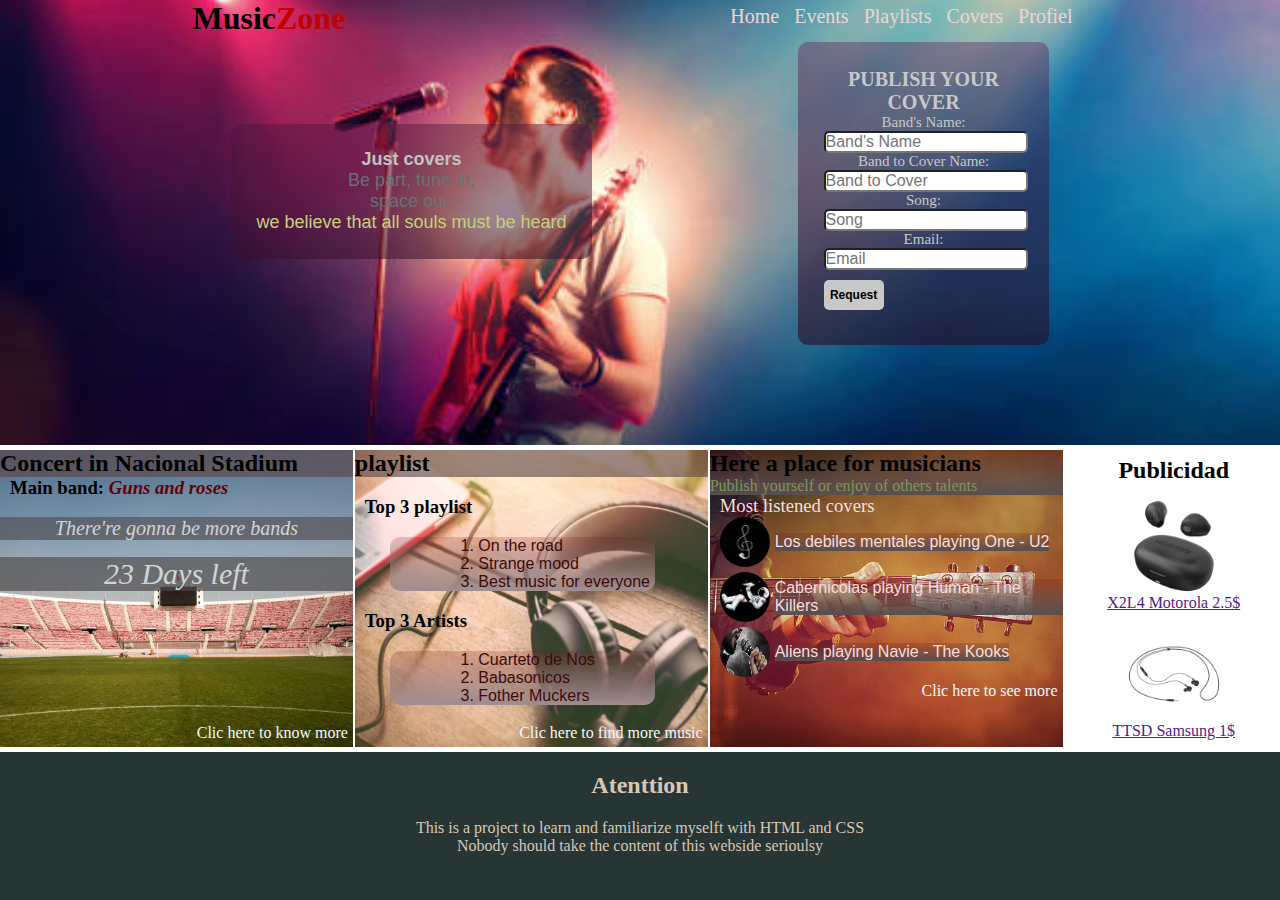
==== index.html @ a1c2e53d "Primer Push" ====
<!DOCTYPE html>
<html lang="en">

<head>
    <meta charset="UTF-8">
    <meta http-equiv="X-UA-Compatible" content="IE=edge">
    <meta name="viewport" content="width=device-width, initial-scale=1.0">
    <meta name="description" content="Enjoy of playlist, radio and events like concerts, also upload a cover yours">
    <meta name="keywords" content="ARTIST, PLAYLIST, COVER, CONCERT, EVENT, MUSIC, RADIO">
    <title>MusicZone</title>
    <link rel="stylesheet" href="./css/styles.css">
</head>

<body id="grid_container">
    <header id="index_header">
        <div id="index_up_header">
            <h1>Music<span>Zone</span></h1>
            <nav>
                <ul>
                    <li><a href="./index.html">Home</a></li>
                    <li><a href="./ticket.html">Events</a></li>
                    <li><a href="./playlist.html">Playlists</a></li>
                    <li><a href="./covers.html">Covers</a></li>
                    <li><a href="./profiel.html">Profiel</a></li>
                </ul>
            </nav>
        </div>

        <div id="index_header_box">
            <section>
                <p id="index_header_box_p1"><strong>Just covers</strong><br>Be part, tune in,<br> space out.</p>
                <p id="index_header_box_p2">we believe that all souls must be heard</p>
            </section>
            <section id="registration-form">
                <h2>Publish your cover</h2>
                <form action="#" method="post">
                    <p>Band's Name:</p>
                    <input type="text" name="bandname" placeholder="Band's Name">
                    <p>Band to Cover Name:</p>
                    <input type="text" name="bandtocover" placeholder="Band to Cover">
                    <p>Song:</p>
                    <input type="text" name="song" placeholder="Song">
                    <p>Email:</p>
                    <input type="email" name="email" placeholder="Email">
                    <button type="submit">Request</button>
                </form>
            </section>
        </div>

    </header>
    <main id="index_main">
        <div id="index_main_event">
            <section>
                <div>
                    <h2>Concert in Nacional Stadium</h2>
                </div>
                <h3>Main band: <span>Guns and roses</span></h3>
                <p>There're gonna be more bands</p>
                <p><span>23 Days left</span></p>
            </section>
            <a href="">Clic here to know more</a>
        </div>
        <div id="index_main_playlist">
            <div>
                <h2>playlist</h2>
            </div>
            <h3>Top 3 playlist</h3>
            <section>
                <ol>
                    <li>On the road</li>
                    <li>Strange mood</li>
                    <li>Best music for everyone</li>
                </ol>
            </section>
            <h3>Top 3 Artists</h3>
            <section>
                <ol>
                    <li>Cuarteto de Nos</li>
                    <li>Babasonicos</li>
                    <li>Fother Muckers</li>
                </ol>
            </section>
            <a href="">Clic here to find more music</a>
        </div>
        <div id="index_main_cover">
            <section>
                <h2>Here a place for musicians</h2>
                <p>Publish yourself or enjoy of others talents</p>
            </section>
            <h3>Most listened covers</h3>
            <ul>
                <li>
                    <img src="./img/note.png" alt="profiel_1">
                    <p>Los debiles mentales playing One - U2</p>
                </li>
                <li>
                    <img src="./img/space.jpg" alt="profiel_2">
                    <p>Cabernicolas playing Human - The Killers</p>
                </li>
                <li>
                    <img src="./img/singing.jpg" alt="profiel_3">
                    <p>Aliens playing Navie - The Kooks</p>
                </li>
            </ul>
            <a href="">Clic here to see more</a>
        </div>
    </main>
    <aside id="index_aside">
        <h2>Publicidad</h2>
        <section>
            <img src="/img/audifonos1.png" alt="headphone1">
            <a href="">X2L4 Motorola 2.5$</a>
        </section>
        <section>
            <img src="/img/audifonos2.png" alt="headphone2">
            <a href="">TTSD Samsung 1$</a>
        </section>
    </aside>
    <footer id="index_footer">
        <h2>Atenttion</h2>
        <p>This is a project to learn and familiarize myselft with HTML and CSS</p>
        <p>Nobody should take the content of this webside serioulsy</p>
    </footer>
</body>

</html>
---- css/styles.css ----
#registration-form {
  width: 200px;
  margin-top: 5px;
  color: #c8c8c8;
}

#registration-form h2 {
  font-size: 20px;
  text-align: center;
  text-transform: uppercase;
}

#registration-form p {
  font-size: 15px;
}

#registration-form input {
  font-size: 16px;
  width: 100%;
  border-radius: 5px;
  outline: none;
}

#registration-form button {
  font-size: 12px;
  font-weight: bold;
  margin: 10px 0px;
  padding: 8px 0px;
  width: 30%;
  border: 0px;
  border-radius: 5px;
  background-color: #c8c8c8;
}

#registration-form button:hover {
  color: rgb(193, 5, 5);
}

* {
  margin: 0px;
  padding: 0px;
}

@keyframes slidein {
  from {
    margin-left: 5%;
    width: 95%;
  }
  to {
    margin-left: 0%;
    width: 95%;
  }
}
@keyframes alter_colors {
  from {
    color: rgb(228, 224, 225);
  }
  to {
    color: rgb(164, 164, 30);
  }
}
.header_bootstrap {
  background-image: linear-gradient(to right, rgb(155, 2, 104), rgb(15, 55, 233));
  display: flex;
  justify-content: space-around;
  align-items: center;
  flex-wrap: wrap;
}
.header_bootstrap ul {
  display: flex;
  justify-content: space-around;
}
.header_bootstrap ul li {
  list-style-type: none;
  margin-top: 10px;
  margin-right: 10px;
}
.header_bootstrap ul a {
  text-decoration: none;
  color: rgb(237, 213, 213);
  font-size: 20px;
}
.header_bootstrap ul a:hover {
  color: rgb(66, 11, 11);
  transition: 0.2s;
  border-bottom: solid 1px rgb(237, 213, 213);
}

.footer_bootstrap {
  background-color: rgb(39, 53, 53);
}
.footer_bootstrap h2 {
  color: rgb(215, 200, 182);
  text-align: center;
  margin: 20px;
}
.footer_bootstrap p {
  color: rgb(215, 200, 182);
  text-align: center;
}

h1 span {
  color: #c10000;
}

#grid_container {
  display: grid;
  height: 100vh;
  grid-template-areas: " index_header index_header " " index_main index_aside " " index_footer index_footer ";
  grid-template-columns: 2.5fr 0.5fr;
  grid-template-rows: 1.5fr 1fr 0.5fr;
  grid-row-gap: 5px;
  grid-column-gap: 5px;
}

#index_header {
  grid-area: index_header;
  height: 100%;
  background-image: url("../img/vocalist_header.jpg");
  background-repeat: no-repeat;
  background-size: cover;
  background-position: center;
}

#index_up_header {
  display: flex;
  justify-content: space-around;
}
#index_up_header nav ul {
  display: flex;
  justify-content: space-between;
  margin-top: 5px;
  margin-bottom: 5px;
}
#index_up_header nav ul li {
  padding-right: 15px;
  list-style-type: none;
}
#index_up_header nav ul li a {
  text-decoration: none;
  color: rgb(237, 213, 213);
  font-size: 20px;
}
#index_up_header nav ul li a:hover {
  color: rgb(66, 11, 11);
  transition: 0.2s;
}

#index_header_box {
  display: flex;
  justify-content: space-around;
  align-items: center;
  margin-left: 10%;
  margin-right: 10%;
  flex-wrap: wrap;
}
#index_header_box p {
  text-align: center;
}
#index_header_box section {
  padding: 1.6em;
  border-radius: 10px;
  background-image: linear-gradient(rgba(114, 30, 91, 0.37), black);
  background-attachment: fixed;
}
#index_header_box #index_header_box_p1 {
  font-family: "Franklin Gothic Medium", "Arial Narrow", Arial, sans-serif;
  font-size: 18px;
  color: rgb(106, 113, 116);
}
#index_header_box #index_header_box_p1 strong {
  color: rgb(194, 194, 192);
}
#index_header_box #index_header_box_p2 {
  font-family: Arial, Helvetica, sans-serif;
  font-size: 18px;
  color: rgb(200, 207, 124);
}

#index_main {
  display: grid;
  height: 100%;
  grid-template-areas: " index_main_event index_main_playlist index_main_cover ";
  grid-template-columns: repeat(3, 1fr);
  grid-column-gap: 2px;
}

#index_aside {
  grid-area: index_aside;
  display: flex;
  flex-direction: column;
  align-items: center;
  justify-content: space-around;
  flex-wrap: wrap;
}
#index_aside section {
  display: flex;
  flex-direction: column;
  align-items: center;
  justify-content: space-around;
}
#index_aside img {
  height: 6rem;
  width: 6rem;
}

#index_footer {
  grid-area: index_footer;
  background-color: rgb(39, 53, 53);
}
#index_footer h2 {
  color: rgb(215, 200, 182);
  text-align: center;
  margin: 20px;
}
#index_footer p {
  color: rgb(215, 200, 182);
  text-align: center;
}

#index_main_event {
  grid-area: index_main_event;
  background-image: url("../img/estadio.jpg");
  background-repeat: no-repeat;
  background-size: cover;
  background-position: center;
  display: flex;
  flex-direction: column;
  justify-content: space-between;
}
#index_main_event a {
  text-align: right;
  margin-bottom: 5px;
  margin-right: 5px;
  text-decoration: none;
  color: aliceblue;
}
#index_main_event a:hover {
  color: rgb(83, 84, 84);
  transition: 0.2s;
}
#index_main_event div {
  background-image: linear-gradient(rgba(126, 7, 7, 0.192), rgb(86, 79, 79));
  background-attachment: fixed;
  width: 100%;
}
#index_main_event div h2 {
  animation-duration: 5s;
  animation-name: slidein;
  animation-iteration-count: initial;
}
#index_main_event h3 {
  margin-left: 10px;
}
#index_main_event h3 span {
  font-style: italic;
  color: rgb(99, 1, 1);
}
#index_main_event p {
  font-size: large;
  font-style: italic;
  font-size: 20px;
  color: rgb(211, 211, 211);
  display: flex;
  justify-content: center;
  margin-top: 5%;
  background-image: linear-gradient(rgba(114, 30, 91, 0.05), rgb(73, 73, 73));
  background-attachment: fixed;
}
#index_main_event p span {
  font-size: 30px;
  animation-duration: 0.3s;
  animation-name: alter_colors;
  animation-iteration-count: infinite;
}

#index_main_playlist {
  grid-area: index_main_playlist;
  background-image: url("../img/listening.jpg");
  background-repeat: no-repeat;
  background-size: cover;
  background-position: center;
  display: flex;
  flex-direction: column;
  justify-content: space-between;
}
#index_main_playlist div {
  background-image: linear-gradient(rgba(126, 7, 7, 0.192), rgb(86, 79, 79));
  background-attachment: fixed;
  width: 100%;
}
#index_main_playlist div h2 {
  animation-duration: 5s;
  animation-name: slidein;
  animation-iteration-count: initial;
}
#index_main_playlist h3 {
  margin-left: 10px;
}
#index_main_playlist section {
  margin-left: 10%;
  margin-right: 15%;
  background-image: linear-gradient(rgba(126, 7, 7, 0.192), rgb(160, 141, 141));
  background-attachment: local;
  padding-left: 25%;
  border-radius: 10px;
}
#index_main_playlist section li {
  color: rgb(61, 10, 10);
  font-family: "Lucida Sans", "Lucida Sans Regular", "Lucida Grande", "Lucida Sans Unicode", Geneva, Verdana, sans-serif;
}
#index_main_playlist a {
  display: flex;
  justify-content: flex-end;
  text-align: end;
  margin-bottom: 5px;
  margin-right: 5px;
  text-decoration: none;
  color: aliceblue;
}
#index_main_playlist a:hover {
  color: rgb(83, 84, 84);
  transition: 0.2s;
}

#index_main_cover {
  grid-area: index_main_cover;
  background-image: url("../img/vocal.jpg");
  background-repeat: no-repeat;
  background-size: cover;
  background-position: center;
}
#index_main_cover section {
  background-image: linear-gradient(rgba(126, 7, 7, 0.192), rgb(86, 79, 79));
  background-attachment: local;
}
#index_main_cover section p {
  color: rgb(131, 148, 93);
}
#index_main_cover h2 {
  animation-duration: 5s;
  animation-name: slidein;
  animation-iteration-count: initial;
}
#index_main_cover h3 {
  color: rgb(247, 221, 221);
  font-weight: lighter;
  margin-left: 10px;
}
#index_main_cover img {
  height: 50px;
  width: 50px;
  border-radius: 100%;
}
#index_main_cover li {
  display: flex;
  justify-content: left;
  align-items: center;
  margin-left: 10px;
  margin-bottom: 5px;
}
#index_main_cover li p {
  color: rgb(248, 221, 221);
  font-family: "Lucida Sans", "Lucida Sans Regular", "Lucida Grande", "Lucida Sans Unicode", Geneva, Verdana, sans-serif;
  margin-left: 5px;
  background-image: linear-gradient(rgba(126, 7, 7, 0.192), rgb(86, 79, 79));
  background-attachment: local;
}
#index_main_cover a {
  display: flex;
  justify-content: flex-end;
  text-align: end;
  margin-bottom: 5px;
  margin-right: 5px;
  text-decoration: none;
  color: aliceblue;
}
#index_main_cover a:hover {
  color: rgb(83, 84, 84);
  transition: 0.2s;
}

/*SCSS para Ticket*/
.put_backgroud_color {
  background-color: #1b0212;
}

#ticket_main {
  padding: 0px;
}
#ticket_main div {
  position: absolute;
  z-index: 1;
  display: flex;
  flex-direction: column;
  align-items: center;
  justify-content: center;
  margin-left: 40%;
  margin-right: 30%;
  margin-top: 15%;
  margin-bottom: 30%;
}
#ticket_main div h2 {
  color: azure;
  text-align: center;
}
#ticket_main div h2 span {
  color: #d8f32c;
}
#ticket_main div button {
  width: 200px;
  color: #d8f32c;
  border: solid 1px #d8f32c;
}
#ticket_main div p {
  color: azure;
}
#ticket_main img {
  position: relative;
  z-index: -1;
  height: 100vh;
  width: 100vw;
}

.ticket_flex_row {
  display: flex;
  justify-content: space-around;
  flex-wrap: wrap;
}

.ticketcard {
  width: 18rem;
}
.ticketcard img {
  width: 100%;
  height: 250px;
}

#opening_act {
  text-align: center;
  border-bottom: solid 1px rgb(233, 230, 230);
  margin-bottom: 5px;
  background-color: #0a0107;
}
#opening_act h2 {
  color: rgb(233, 230, 230);
  margin-bottom: 2px;
}

#show_seats h3 {
  margin-top: 30px;
  margin-bottom: 30px;
  font-size: xx-large;
  text-align: center;
  color: rgb(233, 230, 230);
}
#show_seats h3 span {
  color: #efef13;
}
#show_seats img {
  margin-bottom: 30px;
}

@media (max-width: 970px) {
  #grid_container {
    grid-template-areas: " index_header " " index_aside " " index_main " " index_footer";
    grid-template-columns: 1fr;
    grid-template-rows: 1fr 1fr 1fr 1fr;
    grid-row-gap: 5px;
    grid-column-gap: 5px;
  }
  #grid_container #ticket_main img {
    height: 10vh;
  }
  #index_aside {
    flex-direction: row;
    align-items: center;
    justify-content: space-around;
  }
}
@media (max-width: 680px) {
  #index_main {
    grid-template-areas: " index_main_event " " index_main_playlist " " index_main_cover ";
    grid-template-columns: 1fr;
    grid-row-gap: 3px;
  }
  #index_up_header {
    flex-direction: column;
    align-items: center;
  }
}
@media (max-width: 400px) {
  #index_aside {
    flex-direction: column;
    align-items: center;
    justify-content: space-around;
  }
  #index_aside section {
    margin-left: 10px;
    margin-right: 10px;
  }
  #index_aside section img {
    height: 4rem;
    width: 4rem;
  }
  #index_main_event a {
    text-align: left;
    margin-right: 0px;
    margin-left: 5px;
  }
  #index_main_playlist a {
    justify-content: flex-start;
    margin-right: 0px;
    margin-left: 5px;
  }
  #index_main_cover a {
    justify-content: flex-start;
    margin-right: 0px;
    margin-left: 5px;
  }
}

/*# sourceMappingURL=styles.css.map */
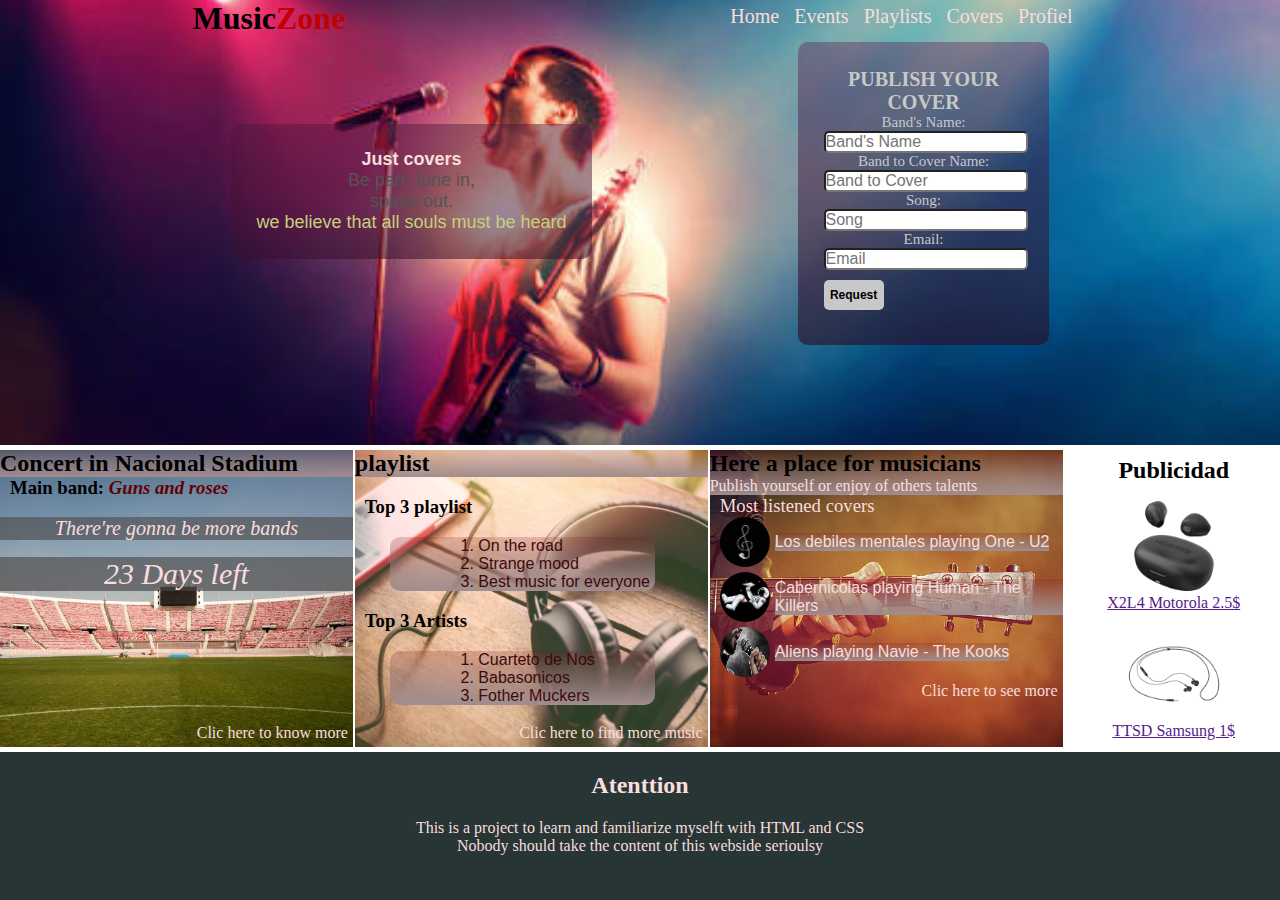
==== commit 57cb92c9: "variables mixin extend" ====
--- a/index.html
+++ b/index.html
@@ -5,8 +5,8 @@
     <meta charset="UTF-8">
     <meta http-equiv="X-UA-Compatible" content="IE=edge">
     <meta name="viewport" content="width=device-width, initial-scale=1.0">
-    <meta name="description" content="Enjoy of playlist, radio and events like concerts, also upload a cover yours">
-    <meta name="keywords" content="ARTIST, PLAYLIST, COVER, CONCERT, EVENT, MUSIC, RADIO">
+    <meta name="description" content="Enjoy of playlist, Artist and events like concerts, also upload a cover yours">
+    <meta name="keywords" content="ARTIST, PLAYLIST, COVER, CONCERT, EVENT, MUSIC">
     <title>MusicZone</title>
     <link rel="stylesheet" href="./css/styles.css">
 </head>
--- a/css/styles.css
+++ b/css/styles.css
@@ -99,6 +99,11 @@
   text-align: center;
 }
 
+.fondo_transparente, #index_main_cover li p, #index_main_cover section, #index_main_playlist section, #index_main_playlist div, #index_main_event div {
+  background-image: linear-gradient(rgba(126, 7, 7, 0.192), rgb(160, 141, 141));
+  background-attachment: local;
+}
+
 h1 span {
   color: #c10000;
 }
@@ -124,11 +129,15 @@
 
 #index_up_header {
   display: flex;
-  justify-content: space-around;
+  flex-direction: row;
+  justify-content: space-around;
+  align-items: none;
 }
 #index_up_header nav ul {
   display: flex;
+  flex-direction: row;
   justify-content: space-between;
+  align-items: none;
   margin-top: 5px;
   margin-bottom: 5px;
 }
@@ -138,7 +147,7 @@
 }
 #index_up_header nav ul li a {
   text-decoration: none;
-  color: rgb(237, 213, 213);
+  color: rgb(248, 221, 221);
   font-size: 20px;
 }
 #index_up_header nav ul li a:hover {
@@ -148,6 +157,7 @@
 
 #index_header_box {
   display: flex;
+  flex-direction: row;
   justify-content: space-around;
   align-items: center;
   margin-left: 10%;
@@ -166,10 +176,10 @@
 #index_header_box #index_header_box_p1 {
   font-family: "Franklin Gothic Medium", "Arial Narrow", Arial, sans-serif;
   font-size: 18px;
-  color: rgb(106, 113, 116);
+  color: rgb(83, 84, 84);
 }
 #index_header_box #index_header_box_p1 strong {
-  color: rgb(194, 194, 192);
+  color: rgb(248, 221, 221);
 }
 #index_header_box #index_header_box_p2 {
   font-family: Arial, Helvetica, sans-serif;
@@ -189,15 +199,15 @@
   grid-area: index_aside;
   display: flex;
   flex-direction: column;
-  align-items: center;
-  justify-content: space-around;
+  justify-content: space-around;
+  align-items: center;
   flex-wrap: wrap;
 }
 #index_aside section {
   display: flex;
   flex-direction: column;
-  align-items: center;
-  justify-content: space-around;
+  justify-content: space-around;
+  align-items: center;
 }
 #index_aside img {
   height: 6rem;
@@ -209,12 +219,12 @@
   background-color: rgb(39, 53, 53);
 }
 #index_footer h2 {
-  color: rgb(215, 200, 182);
+  color: rgb(248, 221, 221);
   text-align: center;
   margin: 20px;
 }
 #index_footer p {
-  color: rgb(215, 200, 182);
+  color: rgb(248, 221, 221);
   text-align: center;
 }
 
@@ -227,21 +237,20 @@
   display: flex;
   flex-direction: column;
   justify-content: space-between;
+  align-items: none;
 }
 #index_main_event a {
   text-align: right;
   margin-bottom: 5px;
   margin-right: 5px;
   text-decoration: none;
-  color: aliceblue;
+  color: rgb(248, 221, 221);
 }
 #index_main_event a:hover {
   color: rgb(83, 84, 84);
   transition: 0.2s;
 }
 #index_main_event div {
-  background-image: linear-gradient(rgba(126, 7, 7, 0.192), rgb(86, 79, 79));
-  background-attachment: fixed;
   width: 100%;
 }
 #index_main_event div h2 {
@@ -260,7 +269,7 @@
   font-size: large;
   font-style: italic;
   font-size: 20px;
-  color: rgb(211, 211, 211);
+  color: rgb(248, 221, 221);
   display: flex;
   justify-content: center;
   margin-top: 5%;
@@ -281,12 +290,12 @@
   background-size: cover;
   background-position: center;
   display: flex;
+  display: flex;
   flex-direction: column;
   justify-content: space-between;
+  align-items: none;
 }
 #index_main_playlist div {
-  background-image: linear-gradient(rgba(126, 7, 7, 0.192), rgb(86, 79, 79));
-  background-attachment: fixed;
   width: 100%;
 }
 #index_main_playlist div h2 {
@@ -300,8 +309,6 @@
 #index_main_playlist section {
   margin-left: 10%;
   margin-right: 15%;
-  background-image: linear-gradient(rgba(126, 7, 7, 0.192), rgb(160, 141, 141));
-  background-attachment: local;
   padding-left: 25%;
   border-radius: 10px;
 }
@@ -311,12 +318,13 @@
 }
 #index_main_playlist a {
   display: flex;
+  flex-direction: row;
   justify-content: flex-end;
-  text-align: end;
+  align-items: none;
   margin-bottom: 5px;
   margin-right: 5px;
   text-decoration: none;
-  color: aliceblue;
+  color: rgb(248, 221, 221);
 }
 #index_main_playlist a:hover {
   color: rgb(83, 84, 84);
@@ -330,12 +338,8 @@
   background-size: cover;
   background-position: center;
 }
-#index_main_cover section {
-  background-image: linear-gradient(rgba(126, 7, 7, 0.192), rgb(86, 79, 79));
-  background-attachment: local;
-}
 #index_main_cover section p {
-  color: rgb(131, 148, 93);
+  color: rgb(248, 221, 221);
 }
 #index_main_cover h2 {
   animation-duration: 5s;
@@ -343,7 +347,7 @@
   animation-iteration-count: initial;
 }
 #index_main_cover h3 {
-  color: rgb(247, 221, 221);
+  color: rgb(248, 221, 221);
   font-weight: lighter;
   margin-left: 10px;
 }
@@ -354,6 +358,7 @@
 }
 #index_main_cover li {
   display: flex;
+  flex-direction: row;
   justify-content: left;
   align-items: center;
   margin-left: 10px;
@@ -363,8 +368,6 @@
   color: rgb(248, 221, 221);
   font-family: "Lucida Sans", "Lucida Sans Regular", "Lucida Grande", "Lucida Sans Unicode", Geneva, Verdana, sans-serif;
   margin-left: 5px;
-  background-image: linear-gradient(rgba(126, 7, 7, 0.192), rgb(86, 79, 79));
-  background-attachment: local;
 }
 #index_main_cover a {
   display: flex;
@@ -373,7 +376,7 @@
   margin-bottom: 5px;
   margin-right: 5px;
   text-decoration: none;
-  color: aliceblue;
+  color: rgb(248, 221, 221);
 }
 #index_main_cover a:hover {
   color: rgb(83, 84, 84);
@@ -401,7 +404,7 @@
   margin-bottom: 30%;
 }
 #ticket_main div h2 {
-  color: azure;
+  color: rgb(248, 221, 221);
   text-align: center;
 }
 #ticket_main div h2 span {
@@ -413,7 +416,7 @@
   border: solid 1px #d8f32c;
 }
 #ticket_main div p {
-  color: azure;
+  color: rgb(248, 221, 221);
 }
 #ticket_main img {
   position: relative;
@@ -424,7 +427,9 @@
 
 .ticket_flex_row {
   display: flex;
-  justify-content: space-around;
+  flex-direction: row;
+  justify-content: space-around;
+  align-items: none;
   flex-wrap: wrap;
 }
 
@@ -438,12 +443,12 @@
 
 #opening_act {
   text-align: center;
-  border-bottom: solid 1px rgb(233, 230, 230);
+  border-bottom: solid 1px rgb(248, 221, 221);
   margin-bottom: 5px;
   background-color: #0a0107;
 }
 #opening_act h2 {
-  color: rgb(233, 230, 230);
+  color: rgb(248, 221, 221);
   margin-bottom: 2px;
 }
 
@@ -452,13 +457,40 @@
   margin-bottom: 30px;
   font-size: xx-large;
   text-align: center;
-  color: rgb(233, 230, 230);
+  color: rgb(248, 221, 221);
 }
 #show_seats h3 span {
   color: #efef13;
 }
 #show_seats img {
   margin-bottom: 30px;
+}
+
+.height_regular_page {
+  height: 71vh;
+  border: solid rgb(248, 221, 221);
+}
+
+#playlist_banner_left {
+  display: flex;
+  flex-direction: row;
+  justify-content: center;
+  align-items: center;
+  border: solid rgb(248, 221, 221);
+  top: 7.7%;
+}
+
+#playlist_banner_up {
+  height: 64px;
+  position: sticky;
+  border: solid rgb(248, 221, 221);
+}
+
+#playlist_main_gallery {
+  border: solid #efef13;
+}
+#playlist_main_gallery p {
+  color: rgb(248, 221, 221);
 }
 
 @media (max-width: 970px) {
@@ -473,9 +505,10 @@
     height: 10vh;
   }
   #index_aside {
+    display: flex;
     flex-direction: row;
+    justify-content: space-around;
     align-items: center;
-    justify-content: space-around;
   }
 }
 @media (max-width: 680px) {
@@ -491,9 +524,10 @@
 }
 @media (max-width: 400px) {
   #index_aside {
+    display: flex;
     flex-direction: column;
+    justify-content: space-around;
     align-items: center;
-    justify-content: space-around;
   }
   #index_aside section {
     margin-left: 10px;
